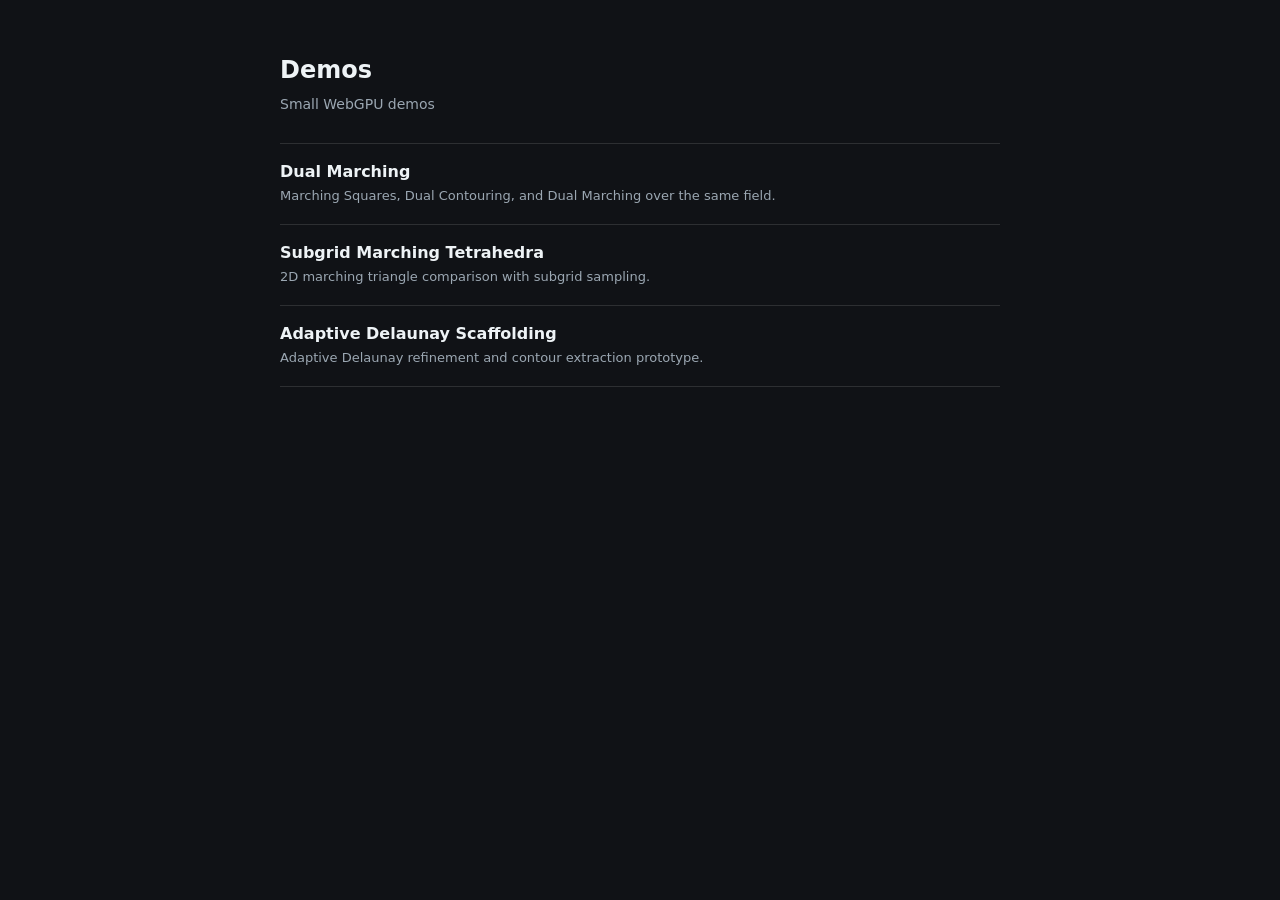
==== index.html @ a13e37f6 "feat: add initial HTML structure and demo links for WebGPU examples" ====
<!doctype html>
<html lang="en">
<head>
  <meta charset="utf-8" />
  <meta name="viewport" content="width=device-width, initial-scale=1" />
  <title>Demos</title>
  <style>
    :root {
      color-scheme: dark;
      --bg: #101216;
      --text: #eef3f6;
      --muted: #9ba7b2;
      --line: rgba(255, 255, 255, 0.12);
      --accent: #42d8b4;
    }

    * {
      box-sizing: border-box;
    }

    body {
      margin: 0;
      min-height: 100vh;
      background: var(--bg);
      color: var(--text);
      font-family: Inter, ui-sans-serif, system-ui, -apple-system, BlinkMacSystemFont, "Segoe UI", sans-serif;
    }

    main {
      width: min(720px, calc(100vw - 40px));
      margin: 0 auto;
      padding: 56px 0;
    }

    h1 {
      margin: 0 0 8px;
      font-size: 24px;
      line-height: 1.2;
      letter-spacing: 0;
    }

    p {
      margin: 0 0 28px;
      color: var(--muted);
      font-size: 14px;
      line-height: 1.6;
    }

    nav {
      border-top: 1px solid var(--line);
    }

    a {
      display: grid;
      gap: 6px;
      padding: 18px 0;
      border-bottom: 1px solid var(--line);
      color: inherit;
      text-decoration: none;
    }

    a:hover strong {
      color: var(--accent);
    }

    strong {
      font-size: 16px;
      font-weight: 650;
      transition: color 140ms ease;
    }

    span {
      color: var(--muted);
      font-size: 13px;
      line-height: 1.45;
    }
  </style>
</head>
<body>
  <main>
    <h1>Demos</h1>
    <p>Small WebGPU demos</p>

    <nav aria-label="Demo list">
      <a href="./dual_marching/">
        <strong>Dual Marching</strong>
        <span>Marching Squares, Dual Contouring, and Dual Marching over the same field.</span>
      </a>
      <a href="./subgrid_marching_tetrahedra/">
        <strong>Subgrid Marching Tetrahedra</strong>
        <span>2D marching triangle comparison with subgrid sampling.</span>
      </a>
      <a href="./adaptive_delaunay_scaffolding/">
        <strong>Adaptive Delaunay Scaffolding</strong>
        <span>Adaptive Delaunay refinement and contour extraction prototype.</span>
      </a>
    </nav>
  </main>
</body>
</html>
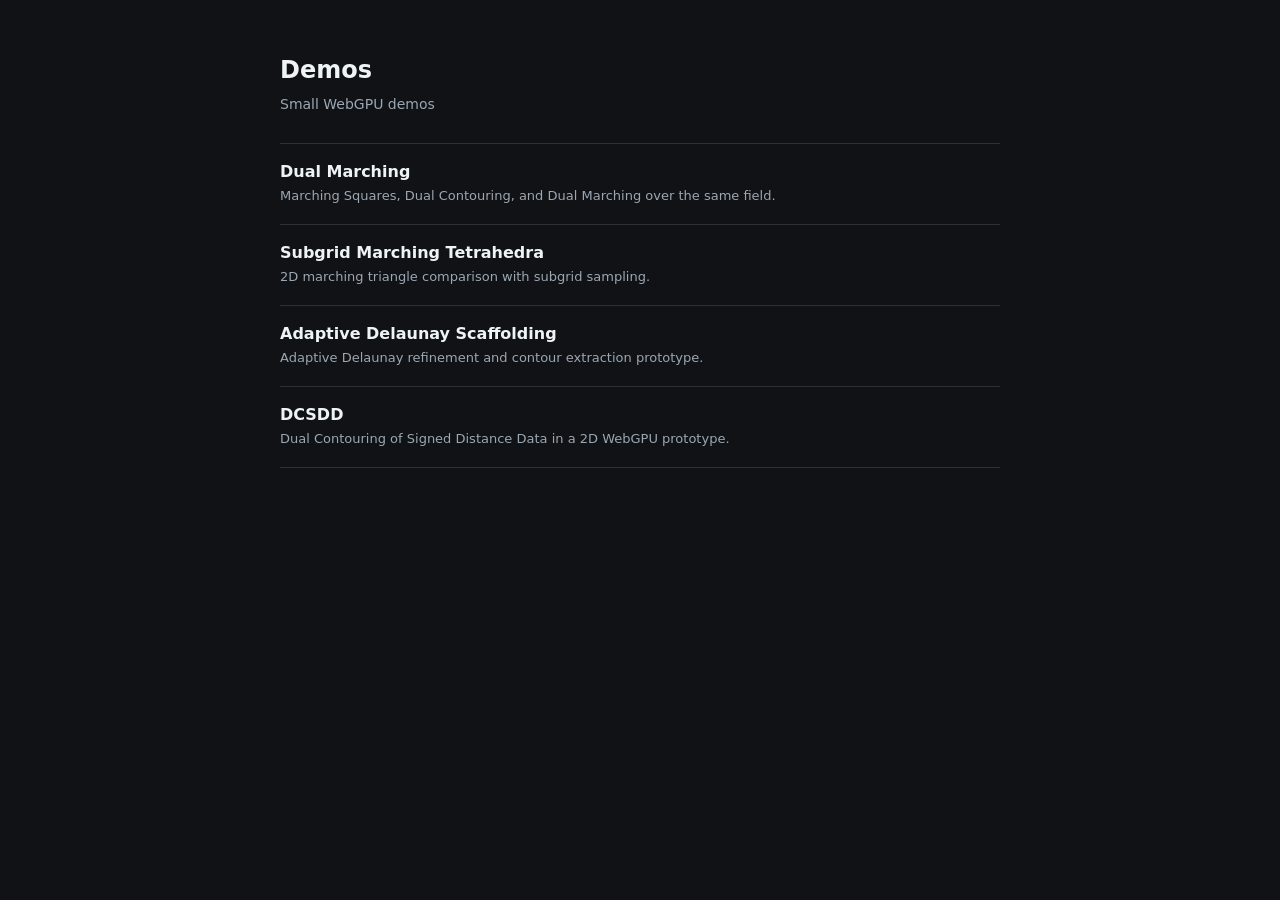
==== commit 90c9ae09: "feat: add DCSDD demo link with description to the navigation" ====
--- a/index.html
+++ b/index.html
@@ -94,6 +94,10 @@
         <strong>Adaptive Delaunay Scaffolding</strong>
         <span>Adaptive Delaunay refinement and contour extraction prototype.</span>
       </a>
+      <a href="./dcsdd/">
+        <strong>DCSDD</strong>
+        <span>Dual Contouring of Signed Distance Data in a 2D WebGPU prototype.</span>
+      </a>
     </nav>
   </main>
 </body>
